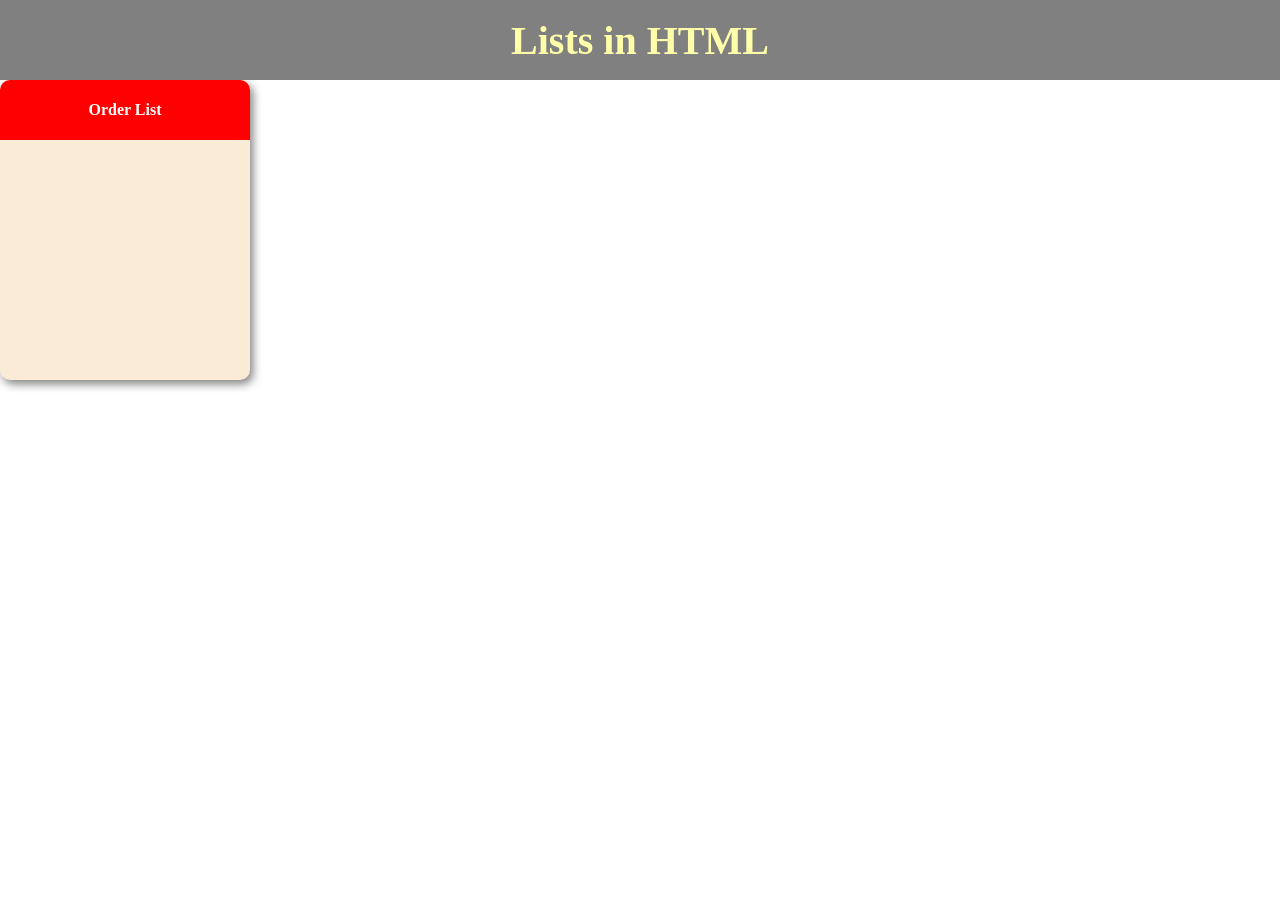
==== list/list.html @ f719f191 "added code" ====
<!DOCTYPE html>
<html lang="en">
<head>
    <meta charset="UTF-8">
    <meta name="viewport" content="width=device-width, initial-scale=1.0">
    <title>List Example</title>
    <link rel="stylesheet" href="../list/list.css">
</head>
<body>
    <!-- main page -->
    <div id="main">
        <!-- main first section -->
        <div id="main-first">
            <b>Lists in HTML</b>
        </div>
        <!-- main second section -->
        <div id="main-second">
            <!-- fist card -->
            <div class="first-card">
                <!-- card first section -->
                <div class="card-title">
                    <b>Order List</b>
                </div>
                <div class="card-data">
                    
                </div>
            </div>
            <div class="second-card"></div>
            <div class="third-card"></div>
        </div>
    </div>
</body>
</html>
---- list/list.css ----
/* tag selector */
body{
    margin: 0;
    padding: 0;
}
/* id selector */
#main{
    border-color: whitesmoke;

}

#main-first{
    height: 80px;
    background-color: gray;
    width: 100%;
    display: flex;
    align-items: center;
    justify-content: center;
}

#main-first b{
    color: #ffa;    
    font-size: 40px;
}

.first-card{
    border-radius: 10px;
    background-color: antiquewhite;
    width: 250px;
    min-height: 300px;
    box-shadow: 3px 4px 10px gray ;
}

.card-title{
    background-color: red;
    height: 60px;
    border-radius: 10px 10px 0 0;
    display: flex;
    justify-content: center;
    align-items: center;
    color: white;
}
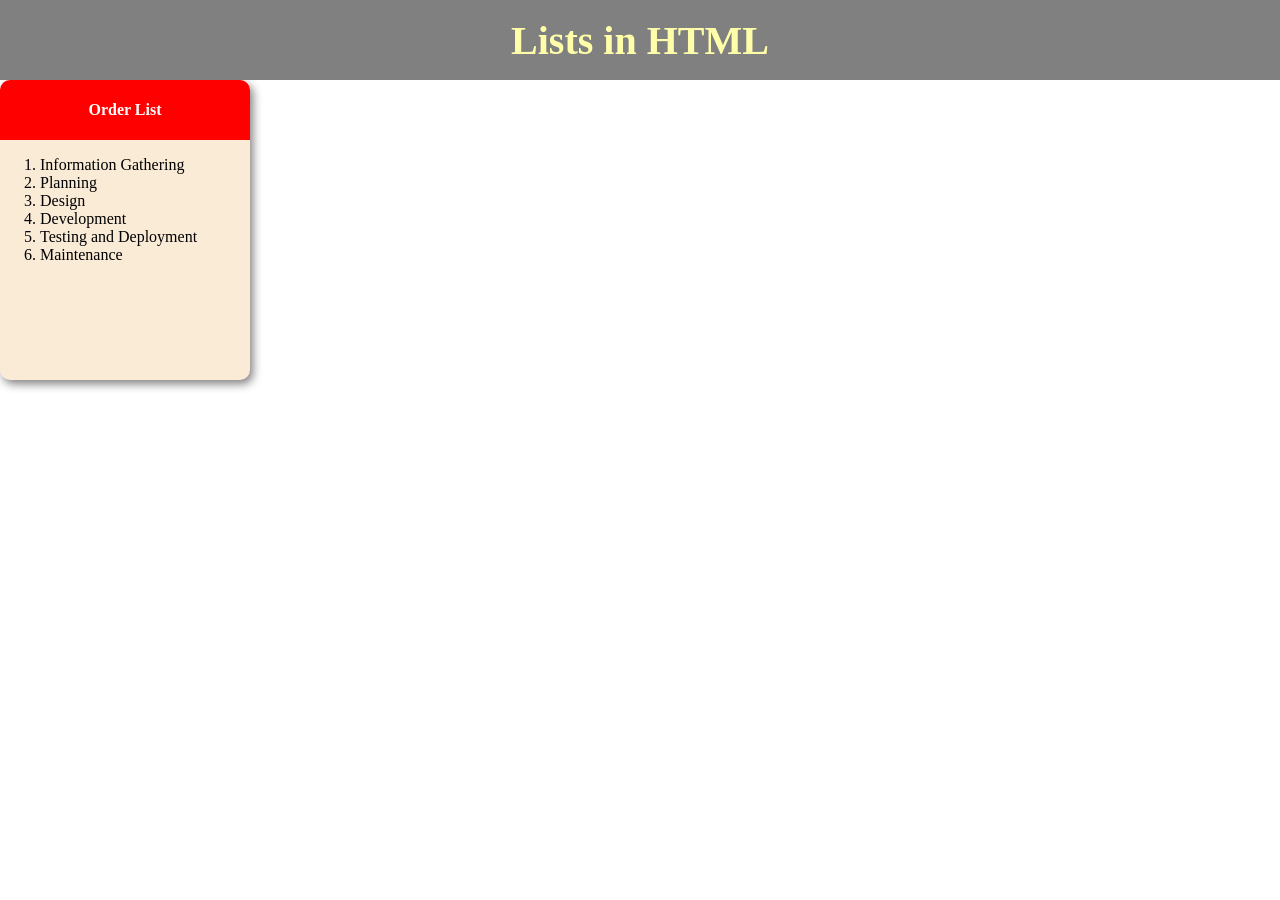
==== commit 7f8eb998: "Modified link.html" ====
--- a/list/list.html
+++ b/list/list.html
@@ -22,7 +22,14 @@
                     <b>Order List</b>
                 </div>
                 <div class="card-data">
-                    
+                    <ol>
+                        <li>Information Gathering</li>
+                        <li>Planning</li>
+                        <li>Design</li>
+                        <li>Development</li>
+                        <li>Testing and Deployment</li>
+                        <li>Maintenance</li>
+                    </ol>
                 </div>
             </div>
             <div class="second-card"></div>
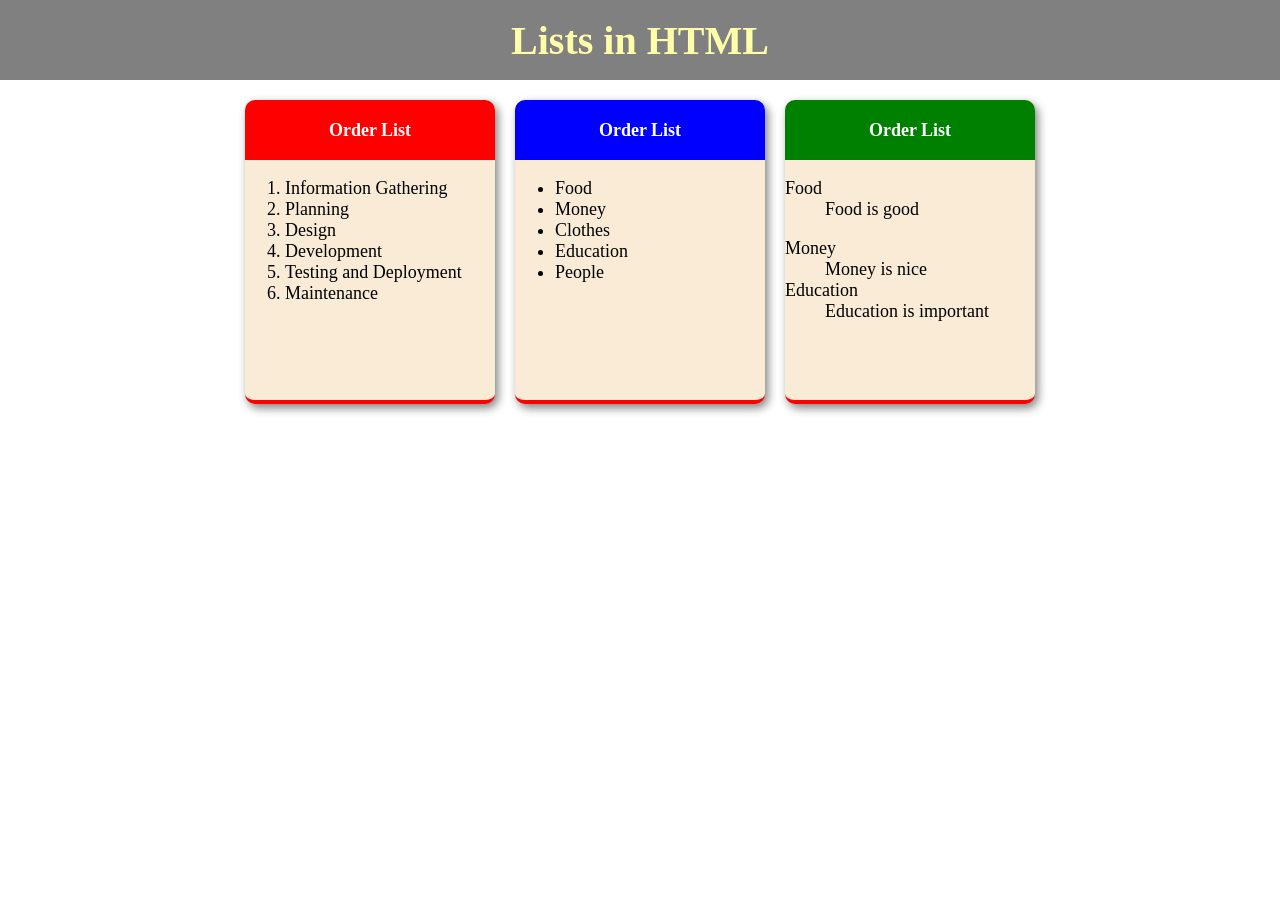
==== commit f1764b5e: "Modified code" ====
--- a/list/list.html
+++ b/list/list.html
@@ -32,8 +32,32 @@
                     </ol>
                 </div>
             </div>
-            <div class="second-card"></div>
-            <div class="third-card"></div>
+            <div class="second-card">
+                <div class="card-title">
+                    <b>Order List</b>
+                </div>
+                <ul>
+                    <li>Food</li>
+                    <li>Money</li>
+                    <li>Clothes</li>
+                    <li>Education</li>
+                    <li>People</li>
+                </ul>
+            </div>
+            <div class="third-card">
+                <div class="card-title">
+                    <b>Order List</b>
+                </div>
+                <dl>
+                    <dt>Food</dt>
+                    <dd>Food is good</dd>
+                    </dl>
+                    <dt>Money</dt>
+                    <dd>Money is nice</dd>
+                    <dt>Education</dt>
+                    <dd>Education is important</dd>
+                </dl>
+            </div>
         </div>
     </div>
 </body>
--- a/list/list.css
+++ b/list/list.css
@@ -22,12 +22,22 @@
     color: #ffa;    
     font-size: 40px;
 }
+#main-second{
+    display: flex;
+    justify-content: center;
+    align-items: center;
+    flex-wrap: wrap;
+    gap: 20px;
+    margin-top: 20px;
+    font-size: large;
+}
 
 .first-card{
     border-radius: 10px;
     background-color: antiquewhite;
     width: 250px;
     min-height: 300px;
+    border-bottom: 4px solid red;
     box-shadow: 3px 4px 10px gray ;
 }
 
@@ -39,4 +49,27 @@
     justify-content: center;
     align-items: center;
     color: white;
-}+}
+.second-card{
+    border-radius: 10px;
+    background-color: antiquewhite;
+    width: 250px;
+    min-height: 300px;
+    border-bottom: 4px solid red;
+    box-shadow: 3px 4px 10px gray ;
+}
+
+.second-card .card-title{
+    background-color: blue;
+}
+.third-card{
+    border-radius: 10px;
+    background-color: antiquewhite;
+    width: 250px;
+    min-height: 300px;
+    border-bottom: 4px solid red;
+    box-shadow: 3px 4px 10px gray ;
+}
+.third-card .card-title{
+    background-color: green;
+}
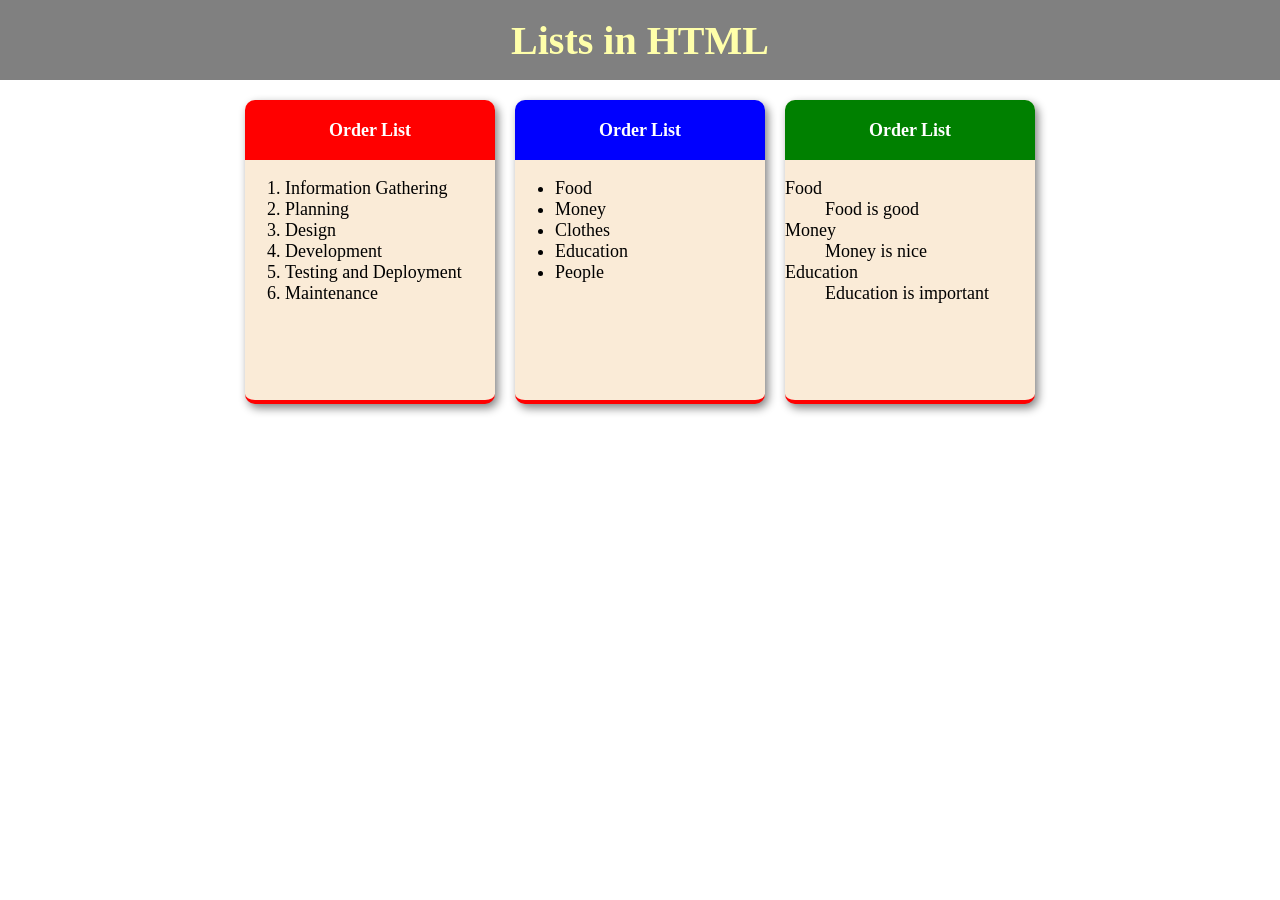
==== commit 3e766743: "yea" ====
--- a/list/list.html
+++ b/list/list.html
@@ -51,7 +51,6 @@
                 <dl>
                     <dt>Food</dt>
                     <dd>Food is good</dd>
-                    </dl>
                     <dt>Money</dt>
                     <dd>Money is nice</dd>
                     <dt>Education</dt>
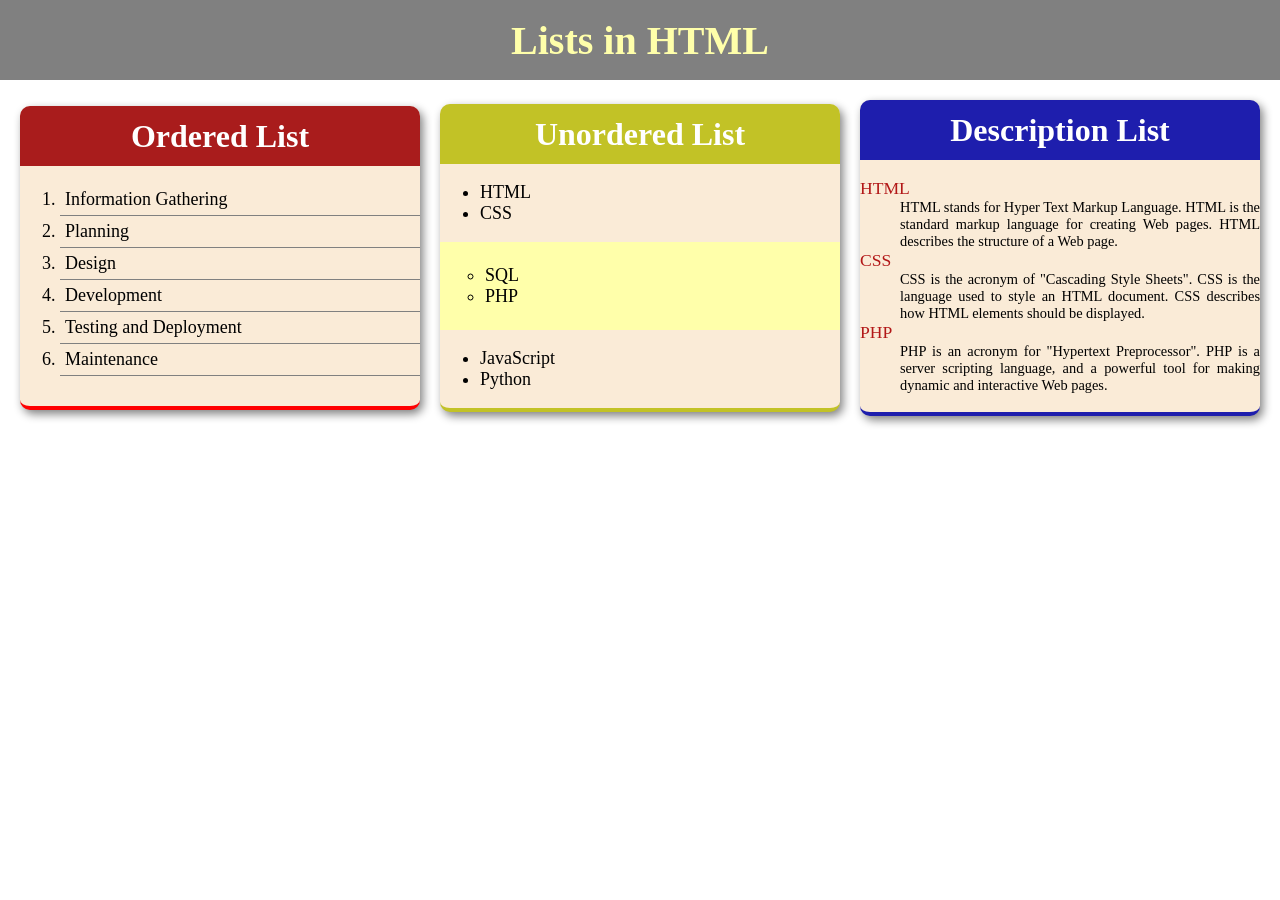
==== commit c2ad2891: "added extra styles" ====
--- a/list/list.html
+++ b/list/list.html
@@ -19,7 +19,7 @@
             <div class="first-card">
                 <!-- card first section -->
                 <div class="card-title">
-                    <b>Order List</b>
+                    <b>Ordered List</b>
                 </div>
                 <div class="card-data">
                     <ol>
@@ -34,27 +34,38 @@
             </div>
             <div class="second-card">
                 <div class="card-title">
-                    <b>Order List</b>
+                    <b>Unordered List</b>
                 </div>
-                <ul>
-                    <li>Food</li>
-                    <li>Money</li>
-                    <li>Clothes</li>
-                    <li>Education</li>
-                    <li>People</li>
-                </ul>
+                <div class="first-part">
+                    <ul>
+                        <li>HTML</li>
+                        <li>CSS</li>
+                    </ul>
+                </div>
+                    <div class="second-part">
+                        <ul type="circle">
+                            <li>SQL</li>
+                            <li>PHP</li>
+                        </ul>
+                    </div>
+                    <div class="third-part">
+                        <ul>
+                            <li>JavaScript</li>
+                            <li>Python</li>
+                        </ul>
+                    </div>
             </div>
             <div class="third-card">
                 <div class="card-title">
-                    <b>Order List</b>
+                    <b>Description List</b>
                 </div>
                 <dl>
-                    <dt>Food</dt>
-                    <dd>Food is good</dd>
-                    <dt>Money</dt>
-                    <dd>Money is nice</dd>
-                    <dt>Education</dt>
-                    <dd>Education is important</dd>
+                    <dt>HTML</dt>
+                    <dd>HTML stands for Hyper Text Markup Language. HTML is the standard markup language for creating Web pages. HTML describes the structure of a Web page. </dd>
+                    <dt>CSS</dt>
+                    <dd>CSS is the acronym of "Cascading Style Sheets". CSS is the language used to style an HTML document. CSS describes how HTML elements should be displayed.</dd>
+                    <dt>PHP</dt>
+                    <dd>PHP is an acronym for "Hypertext Preprocessor". PHP is a server scripting language, and a powerful tool for making dynamic and interactive Web pages.</dd>
                 </dl>
             </div>
         </div>
--- a/list/list.css
+++ b/list/list.css
@@ -35,41 +35,65 @@
 .first-card{
     border-radius: 10px;
     background-color: antiquewhite;
-    width: 250px;
+    width: 400px;
     min-height: 300px;
     border-bottom: 4px solid red;
     box-shadow: 3px 4px 10px gray ;
 }
+.first-card li{
+    padding: 5px;
+    border-bottom: 1px solid gray;
+}
 
 .card-title{
-    background-color: red;
+    background-color: rgb(169, 28, 28);
     height: 60px;
     border-radius: 10px 10px 0 0;
     display: flex;
     justify-content: center;
     align-items: center;
     color: white;
+    font-size: 2rem;
+
 }
 .second-card{
     border-radius: 10px;
     background-color: antiquewhite;
-    width: 250px;
+    width: 400px;
     min-height: 300px;
-    border-bottom: 4px solid red;
+    border-bottom: 4px solid rgb(194, 194, 38);
     box-shadow: 3px 4px 10px gray ;
 }
 
 .second-card .card-title{
-    background-color: blue;
+    background-color: rgb(194, 194, 38);
+    font-size: 2rem;
+
+}
+
+.second-card .second-part{
+    background-color: #ffa;
+    padding: 5px;
 }
 .third-card{
     border-radius: 10px;
     background-color: antiquewhite;
-    width: 250px;
+    width: 400px;
     min-height: 300px;
-    border-bottom: 4px solid red;
+    border-bottom: 4px solid rgb(30, 30, 173);
     box-shadow: 3px 4px 10px gray ;
 }
 .third-card .card-title{
-    background-color: green;
+    background-color: rgb(30, 30, 173);
+    font-size: 2rem;
 }
+.third-card dl{
+    text-align: justify;
+}
+.third-card dt{
+    font-size: 1.1rem;
+    color: rgb(178, 23, 23);
+}
+.third-card dd{
+    font-size: 0.9rem;
+}
